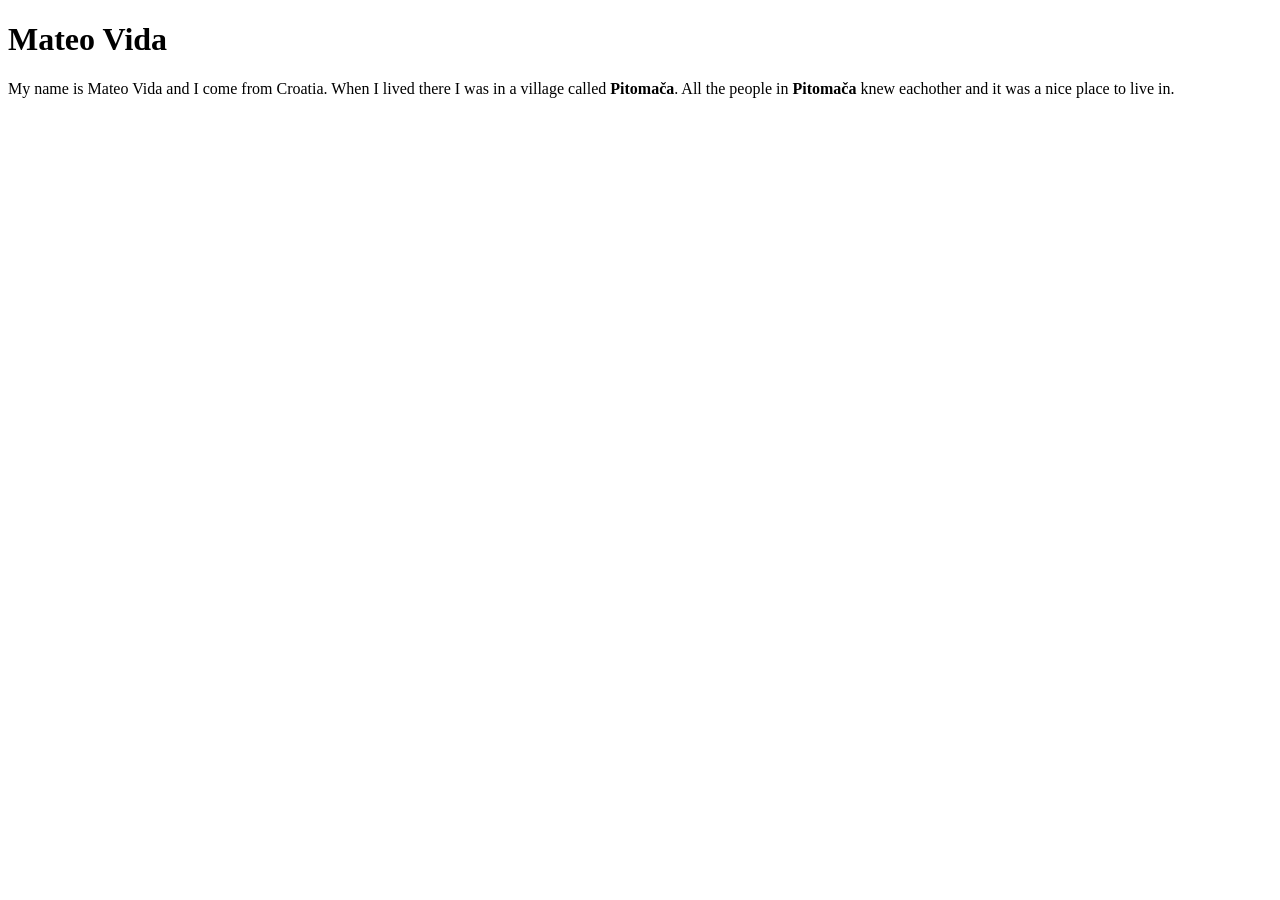
==== assesment1.html @ 2b625c34 "Add files via upload" ====
<!DOCTYPE html>
<html lang="en" dir="ltr">
  <head>
    <h1> Mateo Vida </h1>
    <meta charset="utf-8">
    <meta name="viewport"
    content="width=device-width, initial-scale=1.0" />
    <title> Mateo Vida
    </title>
  </head>
  <body>
    <p> My name is Mateo Vida and I come from Croatia. When I lived there I was in a village called <strong>Pitomača</strong>. All the people in <strong>Pitomača</strong> knew eachother and it was a nice place to live in. </p>

  </body>
</html>
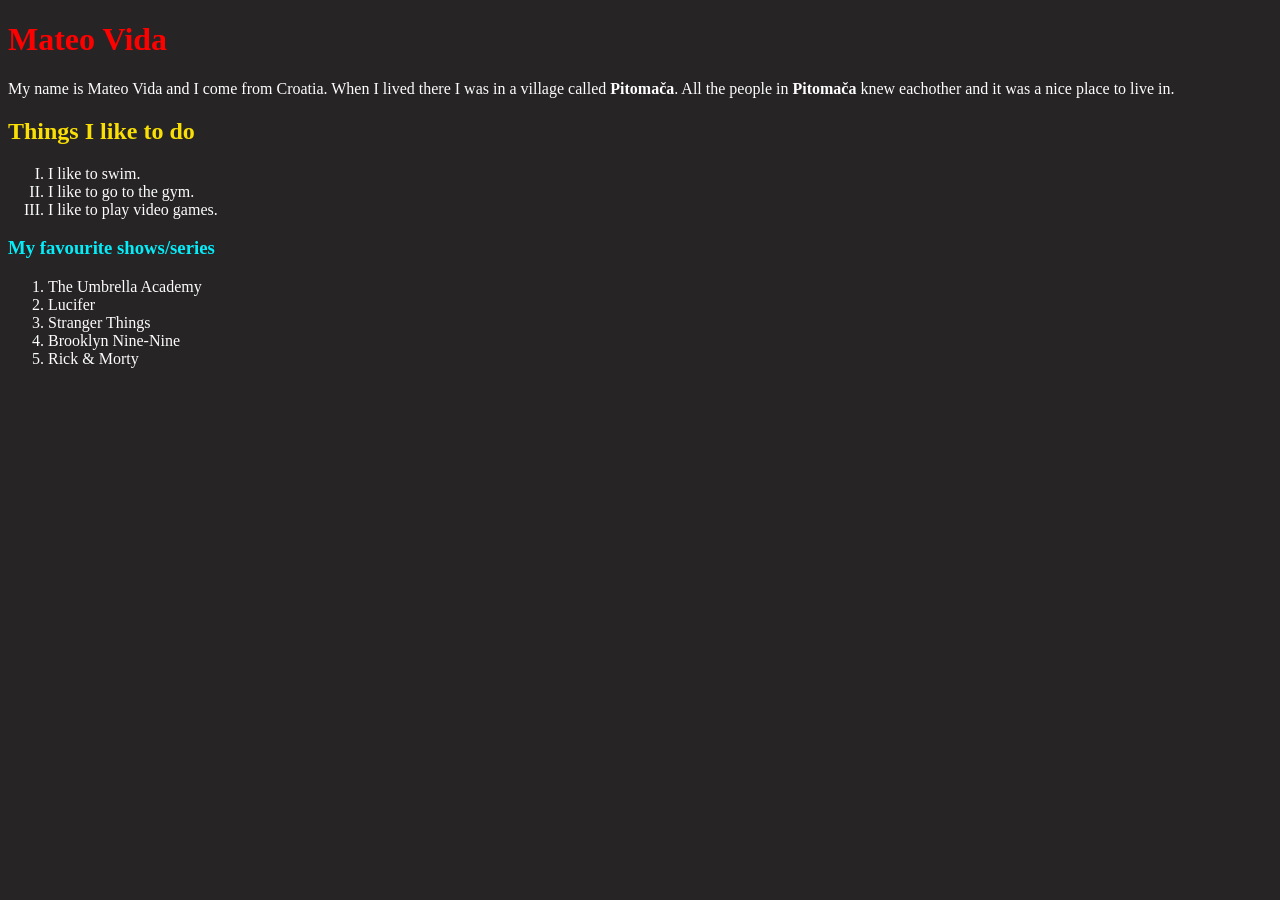
==== commit d4606851: "Add files via upload" ====
--- a/assesment1.html
+++ b/assesment1.html
@@ -1,15 +1,44 @@
 <!DOCTYPE html>
 <html lang="en" dir="ltr">
   <head>
-    <h1> Mateo Vida </h1>
     <meta charset="utf-8">
     <meta name="viewport"
     content="width=device-width, initial-scale=1.0" />
     <title> Mateo Vida
     </title>
-  </head>
+      <h1 style="color: #ff0000;"> Mateo Vida </h1>    <!-- HEADER COLOR -->
   <body>
     <p> My name is Mateo Vida and I come from Croatia. When I lived there I was in a village called <strong>Pitomača</strong>. All the people in <strong>Pitomača</strong> knew eachother and it was a nice place to live in. </p>
+    <style>
+    ol.c {
+      list-style-type: upper-roman;
+    }
+    body {
+      background-color: #262424;
+      color: #fdfdfd;
+    }
+    </style>
 
+<body>
+
+<h2 style="color: #f9df05;"> Things I like to do </h2>          <!-- THINGS I LIKE TO DO -->
+<ol class="c">
+  <li> I like to swim. </li>
+  <li> I like to go to the gym. </li>
+  <li> I like to play video games. </li>
+</ol>
+
+<h3 style="color: #05edf9;"> My favourite shows/series </h3>    <!--FAVOURITE SHOWS LIST -->
+
+  <ol>
+    <li> The Umbrella Academy </li>
+    <li> Lucifer </li>
+    <li> Stranger Things </li>
+    <li> Brooklyn Nine-Nine </li>
+    <li> Rick & Morty </li>
+  </ol>
+
+
+</head>
   </body>
 </html>
